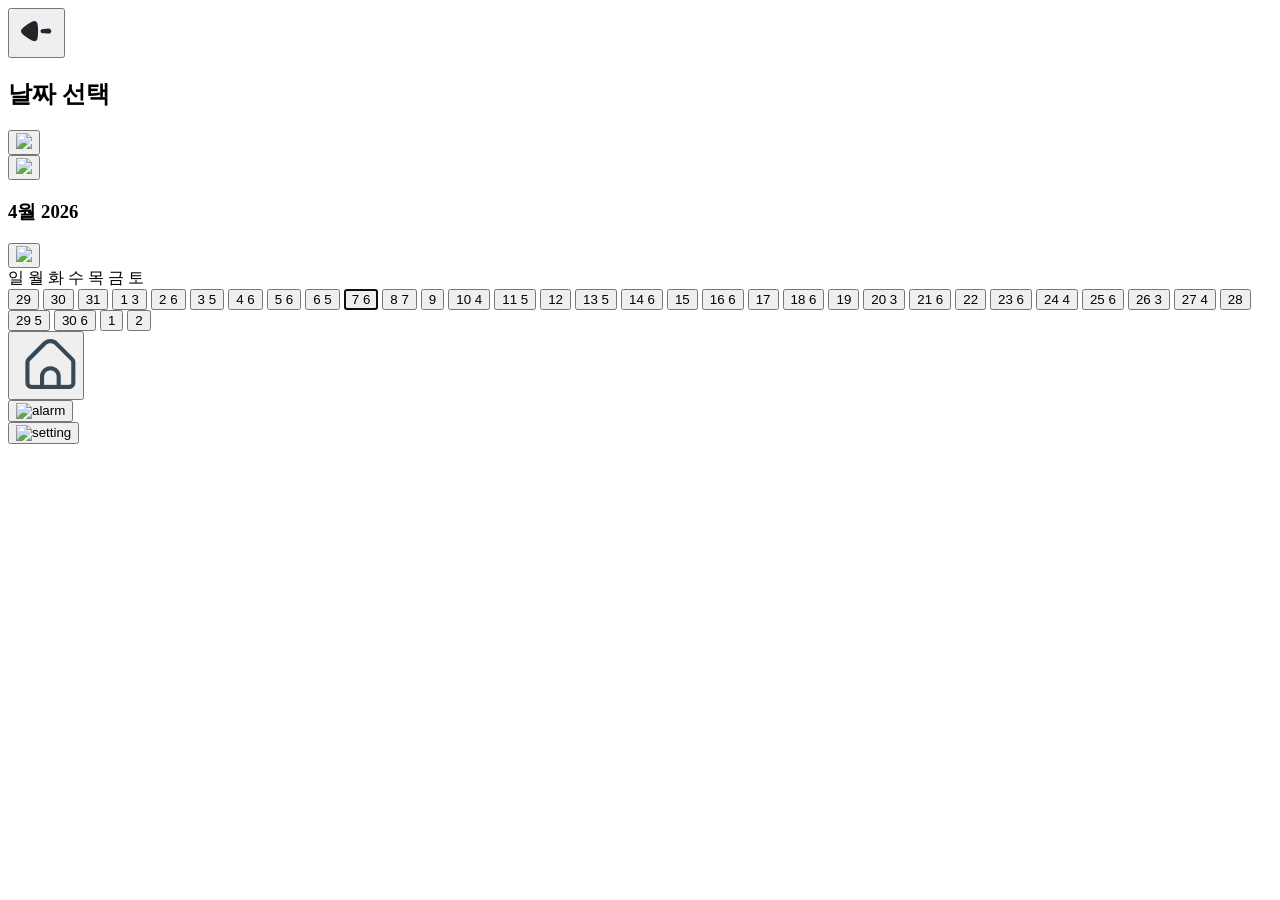
==== calendar.html @ ad848f89 "asdasd" ====
<!DOCTYPE html>
<html lang="en">

<head>
    <meta charset="UTF-8">
    <meta name="viewport" content="width=device-width, initial-scale=1.0">
    <title>Document</title>

    <link rel="stylesheet" href="calendar.css">
</head>

<body>
    <div class="container">

        <!-- 상단 -->
        <div class="header">
            <button class="backbtn">
                <img src="images/back.png">
            </button>
            <h2>날짜 선택</h2>
            <button class="alarmbtn">
                <img src="images/alarm.png">
            </button>
        </div>

        <!-- 월 선택 -->
        <div class="month_bar">
            <button class="month_btn" id="prevBtn">
                <img src="images/left.png">
            </button>
            <h3>4월 2026</h3>
            <button class="month_btn" id="nextBtn">
                <img src="images/right.png">
            </button>
        </div>

        <!-- 요일 -->
        <div class="week">
            <span>일</span>
            <span>월</span>
            <span>화</span>
            <span>수</span>
            <span>목</span>
            <span>금</span>
            <span>토</span>
        </div>

        <!-- 달력 -->
        <div class="calendar">
            
            <!-- 첫째 줄 -->
            <button class="day disable">
                <span class="date">29</span>
                <span class="count"></span>
            </button>

            <button class="day disable">
                <span class="date">30</span>
                <span class="count"></span>
            </button>

            <button class="day disable">
                <span class="date">31</span>
                <span class="count"></span>
            </button>

            <button class="day">
                <span class="date">1</span>
                <span class="count">3</span>
            </button>

            <button class="day">
                <span class="date">2</span>
                <span class="count">6</span>
            </button>

            <button class="day">
                <span class="date">3</span>
                <span class="count">5</span>
            </button>

            <button class="day">
                <span class="date">4</span>
                <span class="count">6</span>
            </button>

            <!-- 둘째 줄 -->
            <button class="day">
                <span class="date">5</span>
                <span class="count">6</span>
            </button>

            <button class="day">
                <span class="date">6</span>
                <span class="count">5</span>
            </button>

            <button class="day" autofocus>
                <span class="date">7</span>
                <span class="count">6</span>
            </button>

            <button class="day">
                <span class="date">8</span>
                <span class="count">7</span>
            </button>

            <button class="day">
                <span class="date">9</span>
                <span class="count"></span>
            </button>

            <button class="day">
                <span class="date">10</span>
                <span class="count">4</span>
            </button>

            <button class="day">
                <span class="date">11</span>
                <span class="count">5</span>
            </button>

            <!-- 셋째 줄 -->
            <button class="day">
                <span class="date">12</span>
                <span class="count"></span>
            </button>

            <button class="day">
                <span class="date">13</span>
                <span class="count">5</span>
            </button>

            <button class="day">
                <span class="date">14</span>
                <span class="count">6</span>
            </button>

            <button class="day">
                <span class="date">15</span>
                <span class="count"></span>
            </button>

            <button class="day">
                <span class="date">16</span>
                <span class="count">6</span>
            </button>

            <button class="day">
                <span class="date">17</span>
                <span class="count"></span>
            </button>

            <button class="day">
                <span class="date">18</span>
                <span class="count">6</span>
            </button>

            <!-- 넷째 줄 -->
            <button class="day">
                <span class="date">19</span>
                <span class="count"></span>
            </button>

            <button class="day">
                <span class="date">20</span>
                <span class="count">3</span>
            </button>

            <button class="day">
                <span class="date">21</span>
                <span class="count">6</span>
            </button>

            <button class="day">
                <span class="date">22</span>
                <span class="count"></span>
            </button>

            <button class="day">
                <span class="date">23</span>
                <span class="count">6</span>
            </button>

            <button class="day">
                <span class="date">24</span>
                <span class="count">4</span>
            </button>

            <button class="day">
                <span class="date">25</span>
                <span class="count">6</span>
            </button>

            <!-- 다섯째 줄 -->
            <button class="day">
                <span class="date">26</span>
                <span class="count">3</span>
            </button>

            <button class="day">
                <span class="date">27</span>
                <span class="count">4</span>
            </button>

            <button class="day">
                <span class="date">28</span>
                <span class="count"></span>
            </button>

            <button class="day">
                <span class="date">29</span>
                <span class="count">5</span>
            </button>

            <button class="day">
                <span class="date">30</span>
                <span class="count">6</span>
            </button>

            <button class="day disable">
                <span class="date">1</span>
                <span class="count"></span>
            </button>

            <button class="day disable">
                <span class="date">2</span>
                <span class="count"></span>
            </button>

        </div>

        <!-- 아래바 -->
        <div class="bar">

            <div class="home">
                <button id="homebtn">
                    <img src="images/home.png" alt="home">
                </button>
            </div>

            <div class="alarm">
                <button id="alertbtn">
                    <img src="images/alert1.png" alt="alarm">
                </button>
            </div>

            <div class="setting">
                <button id="settingbtn">
                    <img src="images/setting.png" alt="setting">
                </button>
            </div>

        </div>

    </div>
    <script src="calendar.js"></script>
</body>

</html>
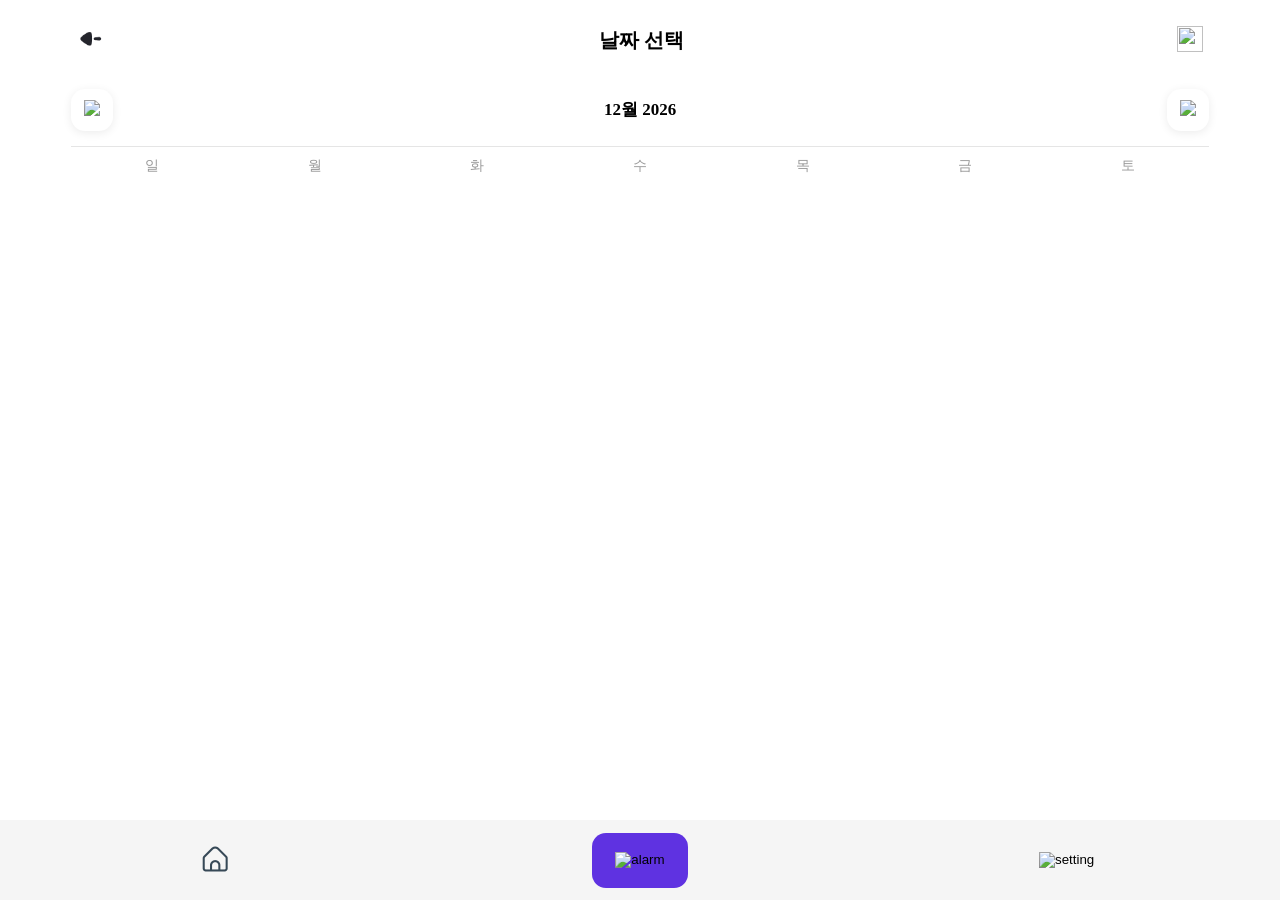
==== commit bcb339c0: "fix calander" ====
--- a/calendar.html
+++ b/calendar.html
@@ -11,7 +11,6 @@
 
 <body>
     <div class="container">
-
         <!-- 상단 -->
         <div class="header">
             <button class="backbtn">
@@ -28,11 +27,14 @@
             <button class="month_btn" id="prevBtn">
                 <img src="images/left.png">
             </button>
-            <h3>4월 2026</h3>
+            <h3 id="month"></h3>
             <button class="month_btn" id="nextBtn">
                 <img src="images/right.png">
             </button>
         </div>
+
+        <!-- 구분선 -->
+        <hr>
 
         <!-- 요일 -->
         <div class="week">
@@ -46,189 +48,7 @@
         </div>
 
         <!-- 달력 -->
-        <div class="calendar">
-            
-            <!-- 첫째 줄 -->
-            <button class="day disable">
-                <span class="date">29</span>
-                <span class="count"></span>
-            </button>
-
-            <button class="day disable">
-                <span class="date">30</span>
-                <span class="count"></span>
-            </button>
-
-            <button class="day disable">
-                <span class="date">31</span>
-                <span class="count"></span>
-            </button>
-
-            <button class="day">
-                <span class="date">1</span>
-                <span class="count">3</span>
-            </button>
-
-            <button class="day">
-                <span class="date">2</span>
-                <span class="count">6</span>
-            </button>
-
-            <button class="day">
-                <span class="date">3</span>
-                <span class="count">5</span>
-            </button>
-
-            <button class="day">
-                <span class="date">4</span>
-                <span class="count">6</span>
-            </button>
-
-            <!-- 둘째 줄 -->
-            <button class="day">
-                <span class="date">5</span>
-                <span class="count">6</span>
-            </button>
-
-            <button class="day">
-                <span class="date">6</span>
-                <span class="count">5</span>
-            </button>
-
-            <button class="day" autofocus>
-                <span class="date">7</span>
-                <span class="count">6</span>
-            </button>
-
-            <button class="day">
-                <span class="date">8</span>
-                <span class="count">7</span>
-            </button>
-
-            <button class="day">
-                <span class="date">9</span>
-                <span class="count"></span>
-            </button>
-
-            <button class="day">
-                <span class="date">10</span>
-                <span class="count">4</span>
-            </button>
-
-            <button class="day">
-                <span class="date">11</span>
-                <span class="count">5</span>
-            </button>
-
-            <!-- 셋째 줄 -->
-            <button class="day">
-                <span class="date">12</span>
-                <span class="count"></span>
-            </button>
-
-            <button class="day">
-                <span class="date">13</span>
-                <span class="count">5</span>
-            </button>
-
-            <button class="day">
-                <span class="date">14</span>
-                <span class="count">6</span>
-            </button>
-
-            <button class="day">
-                <span class="date">15</span>
-                <span class="count"></span>
-            </button>
-
-            <button class="day">
-                <span class="date">16</span>
-                <span class="count">6</span>
-            </button>
-
-            <button class="day">
-                <span class="date">17</span>
-                <span class="count"></span>
-            </button>
-
-            <button class="day">
-                <span class="date">18</span>
-                <span class="count">6</span>
-            </button>
-
-            <!-- 넷째 줄 -->
-            <button class="day">
-                <span class="date">19</span>
-                <span class="count"></span>
-            </button>
-
-            <button class="day">
-                <span class="date">20</span>
-                <span class="count">3</span>
-            </button>
-
-            <button class="day">
-                <span class="date">21</span>
-                <span class="count">6</span>
-            </button>
-
-            <button class="day">
-                <span class="date">22</span>
-                <span class="count"></span>
-            </button>
-
-            <button class="day">
-                <span class="date">23</span>
-                <span class="count">6</span>
-            </button>
-
-            <button class="day">
-                <span class="date">24</span>
-                <span class="count">4</span>
-            </button>
-
-            <button class="day">
-                <span class="date">25</span>
-                <span class="count">6</span>
-            </button>
-
-            <!-- 다섯째 줄 -->
-            <button class="day">
-                <span class="date">26</span>
-                <span class="count">3</span>
-            </button>
-
-            <button class="day">
-                <span class="date">27</span>
-                <span class="count">4</span>
-            </button>
-
-            <button class="day">
-                <span class="date">28</span>
-                <span class="count"></span>
-            </button>
-
-            <button class="day">
-                <span class="date">29</span>
-                <span class="count">5</span>
-            </button>
-
-            <button class="day">
-                <span class="date">30</span>
-                <span class="count">6</span>
-            </button>
-
-            <button class="day disable">
-                <span class="date">1</span>
-                <span class="count"></span>
-            </button>
-
-            <button class="day disable">
-                <span class="date">2</span>
-                <span class="count"></span>
-            </button>
-
-        </div>
+        <div id="calendar" class='calendar'></div>
 
         <!-- 아래바 -->
         <div class="bar">
--- a/calendar.css
+++ b/calendar.css
@@ -0,0 +1,191 @@
+/* 전체 */
+body {
+    background: #fff;
+    font-family: LexendDeca;
+}
+
+.container {
+    width: 100%;
+    min-width: 360px;
+    /*max-width: 412px;*/
+    margin: 0 auto;
+}
+
+/* 상단 */
+.header {
+    width: 90%;
+    height: 65px;
+    margin: auto;
+    display: flex;
+    justify-content: space-between;
+    align-items: center;
+}
+
+.header h2 {
+    font-size: 20px;
+}
+
+.backbtn,
+.alarmbtn {
+    border: none;
+    background: none;
+    cursor: pointer;
+}
+
+.backbtn img {
+    width: 28px;
+    height: 28px;
+}
+
+.alarmbtn img {
+    width: 26px;
+    height: 26px;
+}
+
+/* 월 선택 */
+.month_bar {
+    width: 90%;
+    margin: 8px auto;
+    display: flex;
+    justify-content: space-between;
+    align-items: center;
+}
+
+.month_bar h3 {
+    font-size: 17px;
+}
+
+.month_btn {
+    width: 42px;
+    height: 42px;
+    border: none;
+    border-radius: 14px;
+    background: white;
+    box-shadow: 0 2px 10px rgba(0,0,0,.08);
+    cursor: pointer;
+}
+
+.month_btn img {
+    width: 9px;
+}
+
+/* 구분선 */
+hr {
+    width: 90%;
+    margin: 8px auto;
+    border: none;
+    border-top: 1px solid #E5E5E5;
+}
+
+/* 요일 */
+.week {
+    width: 90%;
+    margin: 10px auto 4px;
+    display: grid;
+    grid-template-columns: repeat(7, 1fr);
+    text-align: center;
+    color: #999;
+    font-size: 14px;
+}
+
+/* 달력 */
+.calendar {
+    width: 90%;
+    margin: 0 auto 110px;
+    display: grid;
+    grid-template-columns: repeat(7, 1fr);
+    justify-items: center;
+    row-gap: 8px;
+}
+
+/* 날짜 칸 */
+.day {
+    min-width: 42px;
+    height: 100px;
+    display: flex;
+    flex-direction: column;
+    align-items: center;
+    gap: 6px;
+    padding: 8px 0;
+    border: 2px solid transparent;
+    border-radius: 16px;
+    background: none;
+    cursor: pointer;
+    justify-content: space-between
+}
+
+.date {
+    font-size: 16px;
+    font-weight: 700;
+    color: #000;
+}
+
+/* 다른 달 날짜 */
+.disable .date {
+    color: #B3B3B3;
+}
+
+/* 알림 */
+.count {
+    width: 20px;
+    height: 20px;
+    border-radius: 50%;
+    background: #EEE9FF;
+    color: #5F33E1;
+    font-size: 10px;
+    font-weight: 700;
+    display: flex;
+    justify-content: center;
+    align-items: center;
+}
+
+/* 표시 없는 날 */
+.count:empty {
+    background: none;
+}
+
+/* 선택 (클릭) */
+.day:focus,
+.selected {
+    border-color: #5F33E1;
+    outline: none;
+}
+
+/* 선택(클릭) 글자 보라색 */
+.day:focus .date,
+.selected .date {
+    color: #5F33E1;
+}
+
+/* 아래 바 */
+.bar {
+    position: fixed;
+    bottom: 0;
+    left: 0;
+    width: 100%;
+    height: 80px;
+    background: #F5F5F5;
+    display: flex;
+    justify-content: space-around;
+    align-items: center;
+}
+
+/* 버튼 */
+.bar button {
+    width: 96px;
+    height: 55px;
+    border: none;
+    background: transparent;
+    border-radius: 14px;
+    cursor: pointer;
+}
+
+/* 아이콘 */
+.bar img {
+    width: 30px;
+    height: 30px;
+}
+
+#alertbtn {
+    background: #5F32E1;
+}
